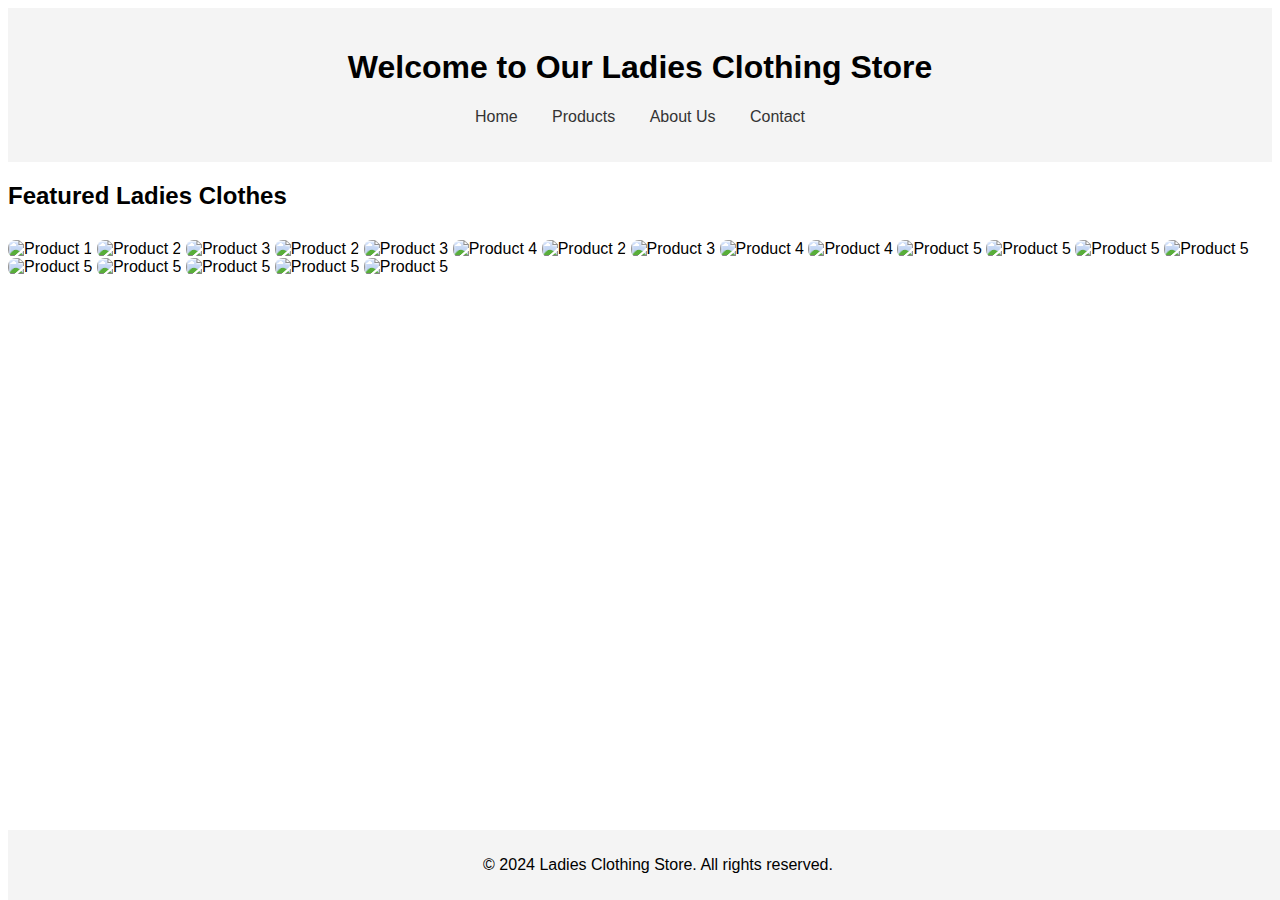
==== index.html @ 04e2d9bf "Add files via upload" ====
<!DOCTYPE html>
<html lang="en">
<head>
    <meta charset="UTF-8">
    <meta name="viewport" content="width=device-width, initial-scale=1.0">
    <title>Ladies Clothing Store</title>
    <link rel="stylesheet" href="styles.css">
</head>
<body>
    <header>
        <h1>Welcome to Our Ladies Clothing Store</h1>
        <nav>
            <ul>
                <li><a href="index.html">Home</a></li>
                <li><a href="products.html">Products</a></li>
                <li><a href="about.html">About Us</a></li>
                <li><a href="contact.html">Contact</a></li>
            </ul>
        </nav>
    </header>

    <main>
        <h2>Featured Ladies Clothes</h2>
        <section class="image-gallery">
            <div class="scrollable-container">
                <img src="images/sample1.jpg" alt="Product 1" class="small-image">
                <img src="images/sample2.jpg" alt="Product 2" class="small-image">
                <img src="images/sample3.jpg" alt="Product 3" class="small-image">
                <img src="images/sample2.jpg" alt="Product 2" class="small-image">
                <img src="images/sample3.jpg" alt="Product 3" class="small-image">
                <img src="images/sample4.jpg" alt="Product 4" class="small-image">
                <img src="images/sample2.jpg" alt="Product 2" class="small-image">
                <img src="images/sample3.jpg" alt="Product 3" class="small-image">
                <img src="images/sample4.jpg" alt="Product 4" class="small-image">
                <img src="images/sample4.jpg" alt="Product 4" class="small-image">
                <img src="images/sample5.jpg" alt="Product 5" class="small-image">
                <img src="images/sample10.jpg" alt="Product 5" class="small-image">
                <img src="images/sample11.jpg" alt="Product 5" class="small-image">
                <img src="images/sample12.jpg" alt="Product 5" class="small-image">
                <img src="images/sample13.jpg" alt="Product 5" class="small-image">
                <img src="images/sample14.jpg" alt="Product 5" class="small-image">
                <img src="images/sample15.jpg" alt="Product 5" class="small-image">
                <img src="images/sample16.jpg" alt="Product 5" class="small-image">
                <img src="images/sample17.jpg" alt="Product 5" class="small-image">
            </div>
        </section>
    </main>

    <footer>
        <p>&copy; 2024 Ladies Clothing Store. All rights reserved.</p>
    </footer>
</body>
</html>
---- styles.css ----
/* General Styles */
body {
    font-family: Arial, sans-serif;
}

header {
    background-color: #f4f4f4;
    padding: 20px;
    text-align: center;
}

nav ul {
    list-style: none;
    padding: 0;
}

nav ul li {
    display: inline;
    margin: 0 15px;
}

nav ul li a {
    text-decoration: none;
    color: #333;
}

footer {
    text-align: center;
    background-color: #f4f4f4;
    padding: 10px;
    position: fixed;
    width: 100%;
    bottom: 0;
}

/* Collection Section */
.product-collection {
    margin-bottom: 50px;
}

/* Image Gallery Styles */
.image-gallery {
    display: flex;
    flex-wrap: nowrap;
    overflow-x: auto; /* Horizontal scroll */
    gap: 20px;
    padding: 10px 0;
}

/* Image Item Styles */
.image-item {
    text-align: center;
}

.small-image {
    width: 250px;
    height: 330px;
    object-fit: cover;
    border-radius: 8px;
    transition: transform 0.3s ease; /* Smooth zoom effect */
}

/* Hover Effect for Image Zoom */
.small-image:hover {
    transform: scale(1.2); /* Slightly enlarge the image on hover */
    z-index: 1;
}

/* Price Tag Styles */
.price {
    margin-top: 10px;
    font-size: 16px;
    color: #d9534f;
    font-weight: bold;
}
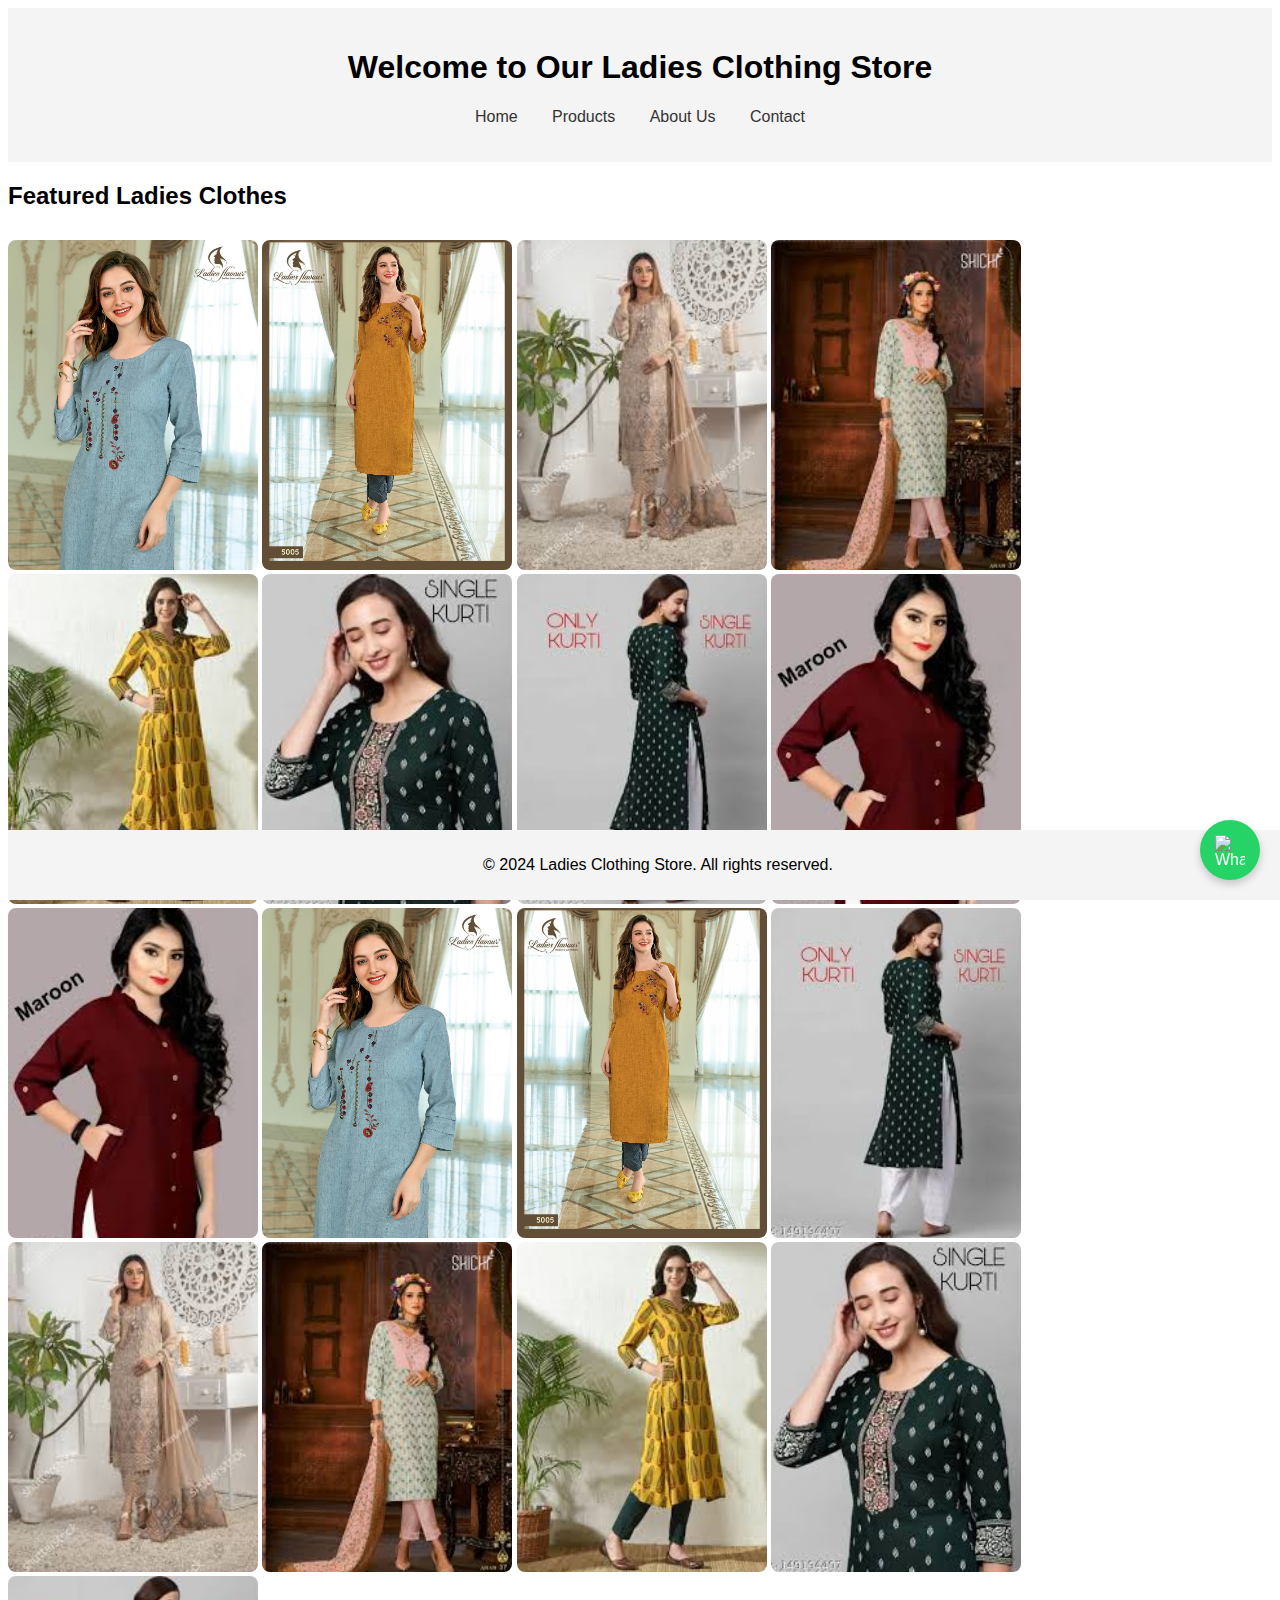
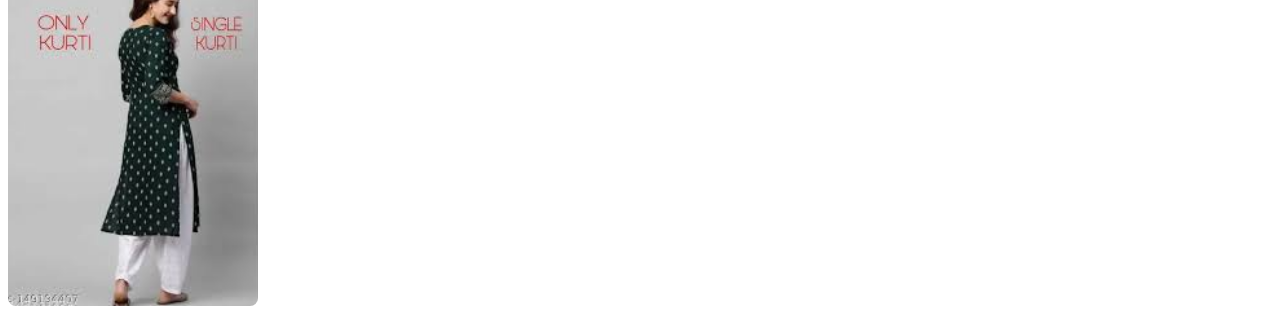
==== commit 0b5bc609: "Update index.html" ====
--- a/index.html
+++ b/index.html
@@ -5,6 +5,35 @@
     <meta name="viewport" content="width=device-width, initial-scale=1.0">
     <title>Ladies Clothing Store</title>
     <link rel="stylesheet" href="styles.css">
+    <style>
+        /* WhatsApp Button Styling */
+        .whatsapp-chat {
+            position: fixed;
+            bottom: 20px;
+            right: 20px;
+            background-color: #25d366;
+            color: white;
+            border: none;
+            border-radius: 50%;
+            width: 60px;
+            height: 60px;
+            display: flex;
+            align-items: center;
+            justify-content: center;
+            box-shadow: 0 4px 8px rgba(0, 0, 0, 0.2);
+            cursor: pointer;
+            transition: transform 0.3s ease;
+        }
+
+        .whatsapp-chat:hover {
+            transform: scale(1.1);
+        }
+
+        .whatsapp-chat img {
+            width: 30px;
+            height: 30px;
+        }
+    </style>
 </head>
 <body>
     <header>
@@ -26,22 +55,20 @@
                 <img src="images/sample1.jpg" alt="Product 1" class="small-image">
                 <img src="images/sample2.jpg" alt="Product 2" class="small-image">
                 <img src="images/sample3.jpg" alt="Product 3" class="small-image">
-                <img src="images/sample2.jpg" alt="Product 2" class="small-image">
-                <img src="images/sample3.jpg" alt="Product 3" class="small-image">
-                <img src="images/sample4.jpg" alt="Product 4" class="small-image">
-                <img src="images/sample2.jpg" alt="Product 2" class="small-image">
-                <img src="images/sample3.jpg" alt="Product 3" class="small-image">
-                <img src="images/sample4.jpg" alt="Product 4" class="small-image">
                 <img src="images/sample4.jpg" alt="Product 4" class="small-image">
                 <img src="images/sample5.jpg" alt="Product 5" class="small-image">
-                <img src="images/sample10.jpg" alt="Product 5" class="small-image">
-                <img src="images/sample11.jpg" alt="Product 5" class="small-image">
-                <img src="images/sample12.jpg" alt="Product 5" class="small-image">
-                <img src="images/sample13.jpg" alt="Product 5" class="small-image">
-                <img src="images/sample14.jpg" alt="Product 5" class="small-image">
-                <img src="images/sample15.jpg" alt="Product 5" class="small-image">
-                <img src="images/sample16.jpg" alt="Product 5" class="small-image">
-                <img src="images/sample17.jpg" alt="Product 5" class="small-image">
+                <img src="images/sample6.jpg" alt="Product 6" class="small-image">
+                <img src="images/sample7.jpg" alt="Product 7" class="small-image">
+                <img src="images/sample8.jpg" alt="Product 8" class="small-image">
+                <img src="images/sample9.jpg" alt="Product 9" class="small-image">
+                <img src="images/sample10.jpg" alt="Product 10" class="small-image">
+                <img src="images/sample11.jpg" alt="Product 11" class="small-image">
+                <img src="images/sample12.jpg" alt="Product 12" class="small-image">
+                <img src="images/sample13.jpg" alt="Product 13" class="small-image">
+                <img src="images/sample14.jpg" alt="Product 14" class="small-image">
+                <img src="images/sample15.jpg" alt="Product 15" class="small-image">
+                <img src="images/sample16.jpg" alt="Product 16" class="small-image">
+                <img src="images/sample17.jpg" alt="Product 17" class="small-image">
             </div>
         </section>
     </main>
@@ -49,5 +76,10 @@
     <footer>
         <p>&copy; 2024 Ladies Clothing Store. All rights reserved.</p>
     </footer>
+
+    <!-- WhatsApp Chat Button -->
+    <a href="https://wa.me/918898413129" target="_blank" class="whatsapp-chat" title="Chat with us on WhatsApp">
+        <img src="https://upload.wikimedia.org/wikipedia/commons/6/6b/WhatsApp.svg" alt="WhatsApp">
+    </a>
 </body>
-</html>+</html>
